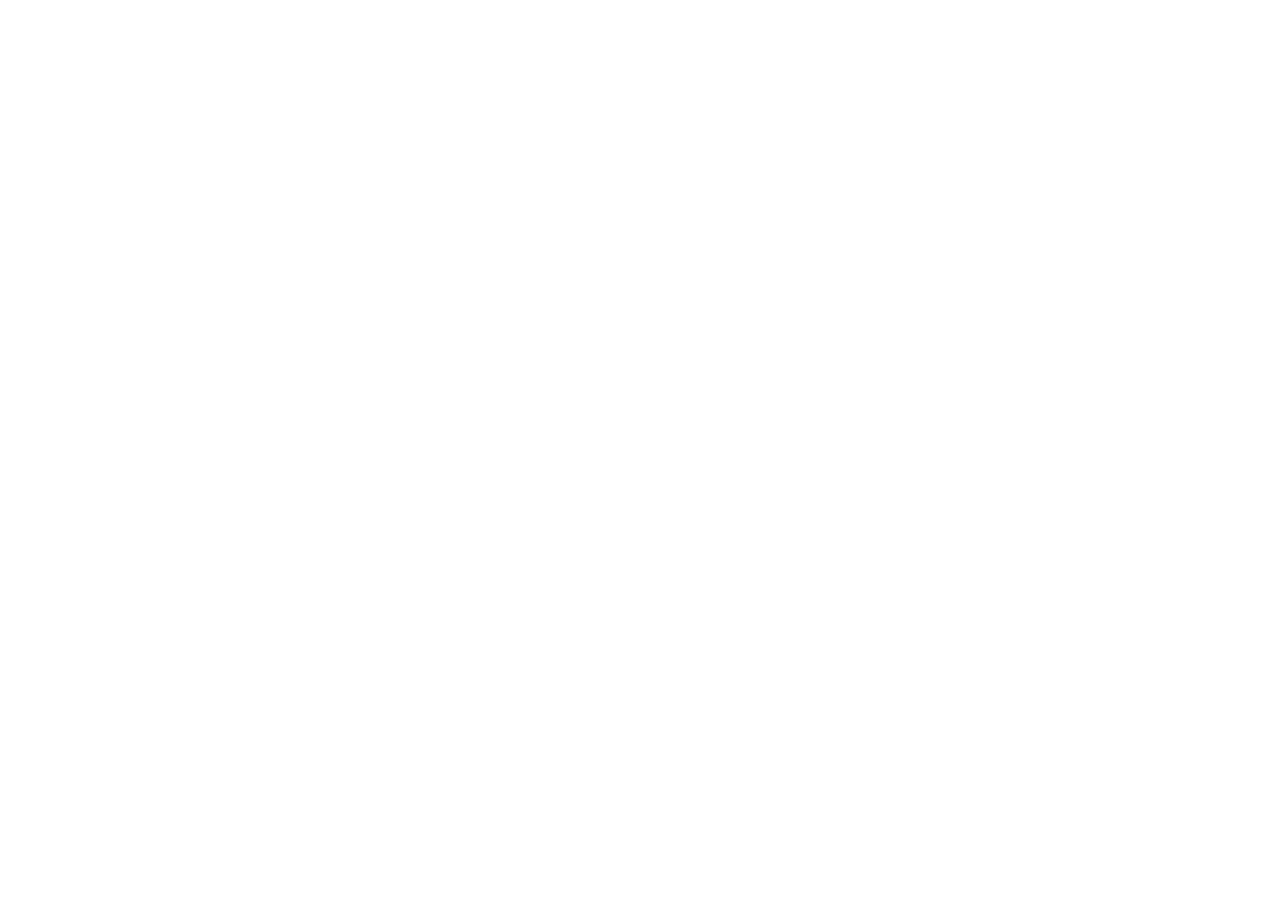
==== index.html @ 727b3224 "Add files via upload" ====
<!DOCTYPE html>
<html lang="en-EN">
    <head>
        <meta charset="UTF-8">
        <meta http-equiv="X-UA-Compatible" content="IE=edge">
        <meta name="viewport" content="width=device-width, initial-scale=1.0">
        <title> adasiek.xyz - Redirect</title>
    </head>
    
    <body>
    
        <script src="app.js" type="text/javascript" defer></script>

    </body>
</html>
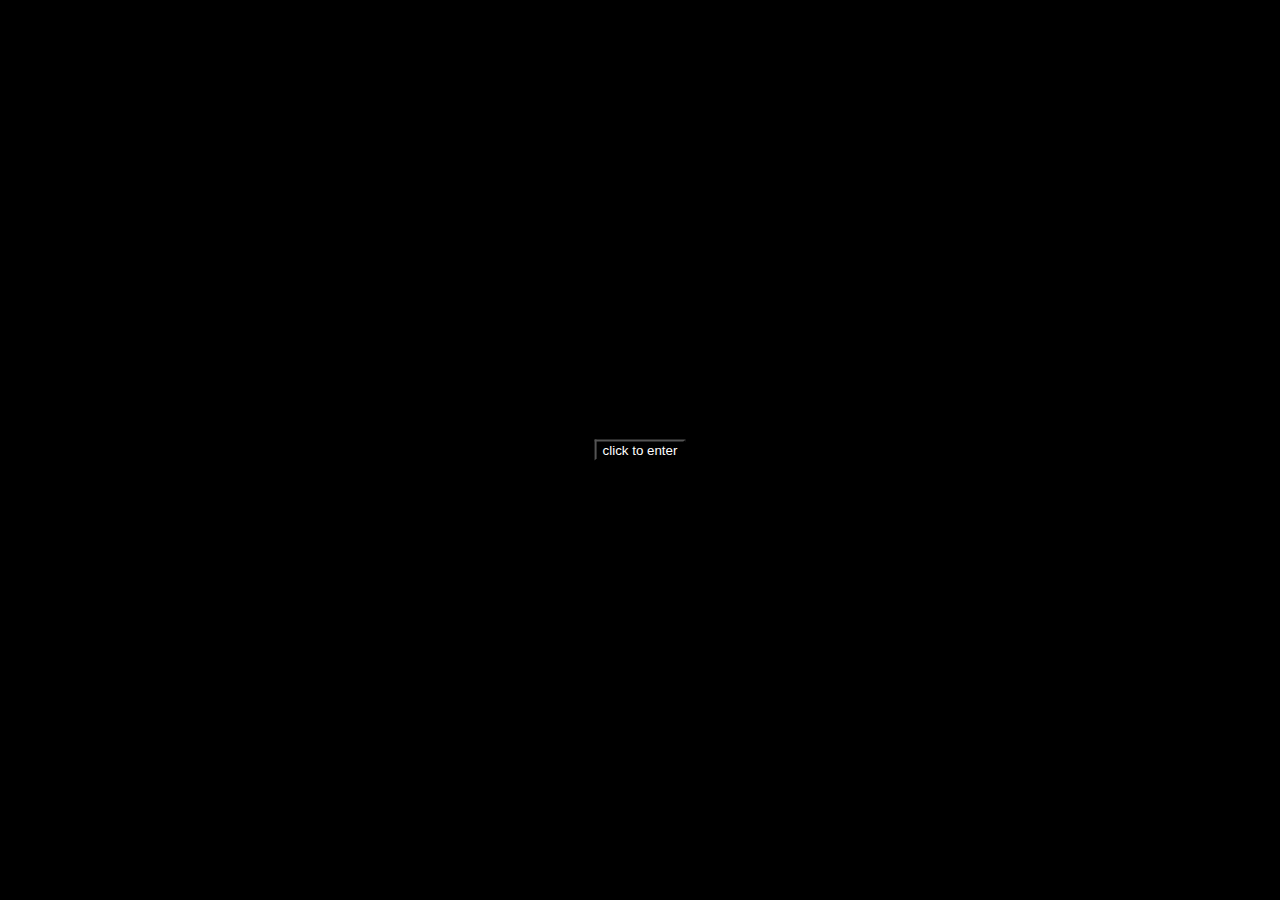
==== commit 48a2a085: "Add files via upload" ====
--- a/index.html
+++ b/index.html
@@ -1,15 +1,26 @@
 <!DOCTYPE html>
 <html lang="en-EN">
-    <head>
-        <meta charset="UTF-8">
-        <meta http-equiv="X-UA-Compatible" content="IE=edge">
-        <meta name="viewport" content="width=device-width, initial-scale=1.0">
-        <title> adasiek.xyz - Redirect</title>
-    </head>
-    
-    <body>
-    
-        <script src="app.js" type="text/javascript" defer></script>
 
-    </body>
+<head>
+    <meta charset="UTF-8">
+    <meta http-equiv="X-UA-Compatible" content="IE=edge">
+    <meta name="viewport" content="width=device-width, initial-scale=1.0">
+    <link rel="stylesheet" href="styles.css">
+    <title>...</title>
+</head>
+
+<body>
+
+    <button id="click-to-enter" onclick="zagrajtoguwno();">click to enter</button>
+
+    <script type="text/javascript" src="app.js" defer></script>
+
+    <p class="dc"><a href="https://discord.gg/P7yzQBEYUu" target="_blank" style="text-decoration:none;">
+            discord.gg/P7yzQBEYUu </a></p>
+
+    <p class="website-link"><a href="https://adasiek.xyz" target="_blank" style="text-decoration:none;"> adasiek.xyz
+        </a></p>
+
+</body>
+
 </html>--- a/styles.css
+++ b/styles.css
@@ -0,0 +1,55 @@
+body {
+	background-color: black;
+	font-family: monospace;
+}
+
+#click-to-enter {
+	color: white;
+	position: absolute;
+	top: 50%;
+	left: 50%;
+	transform: translate(-50%, -50%);
+	background-color: black;
+}
+
+.dc {
+	color: black;
+	font-size: 0px;
+}
+
+body.container .dc {
+	color: white;
+	position: absolute;
+	top: 45%;
+	left: 50%;
+	transform: translate(-50%, -50%);
+	font-size: 24px;
+	background-image: linear-gradient(to right, red, orange, green, blue, indigo);
+	-webkit-background-clip: text;
+	-webkit-text-fill-color: transparent;
+	animation: move 1000s linear infinite;
+}
+
+.website-link {
+	color: black;
+	font-size: 0px;
+}
+
+body.container .website-link {
+	color: white;
+	position: absolute;
+	top: 55%;
+	left: 50%;
+	transform: translate(-50%, -50%);
+	font-size: 24px;
+	background-image: linear-gradient(to right, red, orange, green, blue, indigo);
+	-webkit-background-clip: text;
+	-webkit-text-fill-color: transparent;
+	animation: move 1000s linear infinite;
+}
+
+@keyframes move {
+	to {
+		background-position: 4500vh;
+	}
+}
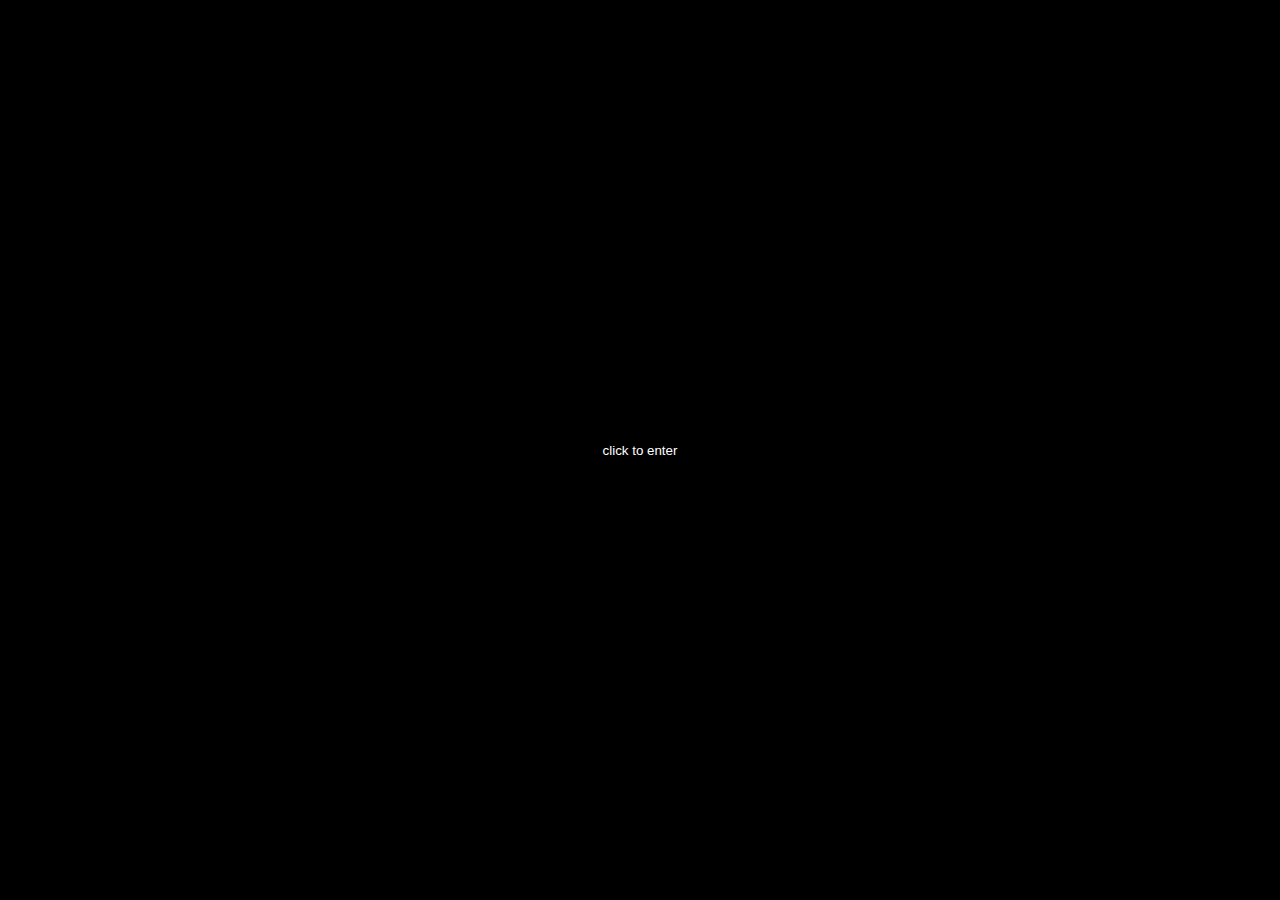
==== commit b200dab1: "Add files via upload" ====
--- a/index.html
+++ b/index.html
@@ -1,3 +1,6 @@
+<!--created by: $niki#6659
+-->
+
 <!DOCTYPE html>
 <html lang="en-EN">
 
@@ -5,6 +8,7 @@
     <meta charset="UTF-8">
     <meta http-equiv="X-UA-Compatible" content="IE=edge">
     <meta name="viewport" content="width=device-width, initial-scale=1.0">
+    <meta name="description" content="sosek.gay website created by $niki#6659 okok">
     <link rel="stylesheet" href="styles.css">
     <title>...</title>
 </head>
--- a/styles.css
+++ b/styles.css
@@ -10,6 +10,7 @@
 	left: 50%;
 	transform: translate(-50%, -50%);
 	background-color: black;
+	border: 2px solid black;
 }
 
 .dc {
